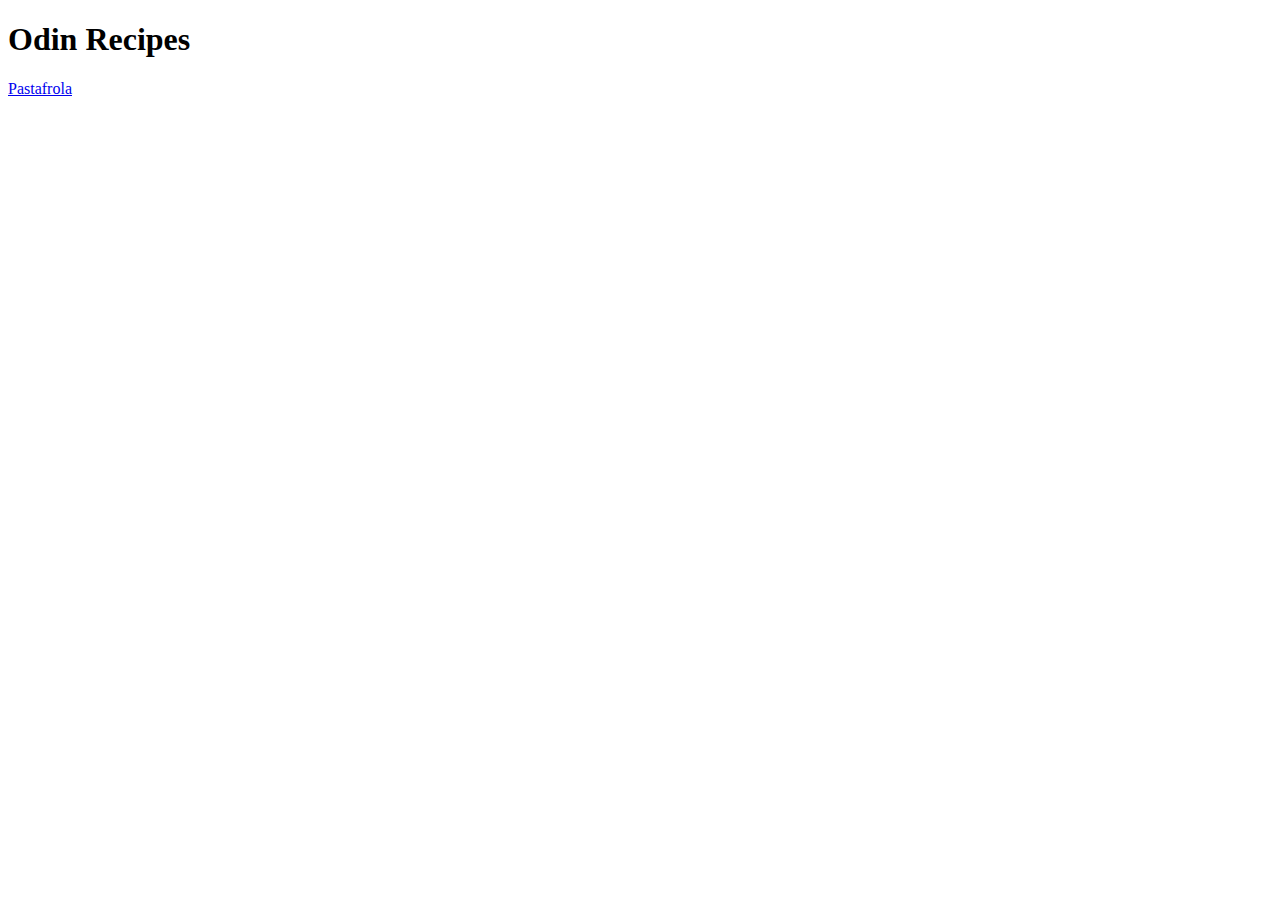
==== index.html @ 0afcfb81 "Create first recipe: Pastafrola" ====
<!DOCTYPE html>
<html lang="en">
<head>
    <meta charset="UTF-8">
    <meta name="viewport" content="width=device-width, initial-scale=1.0">
    <title>Odin Recipes</title>
</head>
<body>
    <h1>Odin Recipes</h1>
    <a href="recipes/pastafrola.html">Pastafrola</a>
</body>
</html>
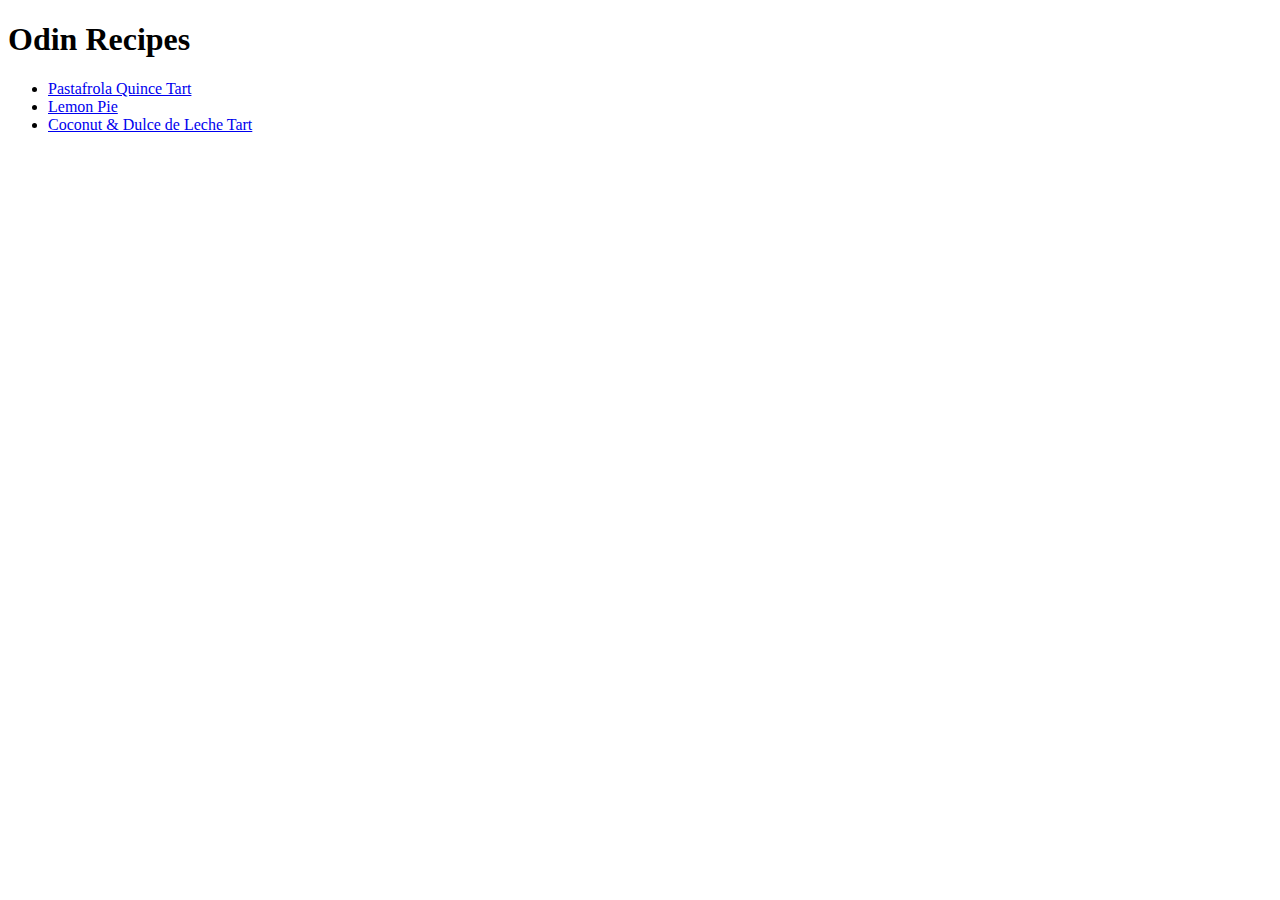
==== commit 4a3b5347: "Include recipes on index.html" ====
--- a/index.html
+++ b/index.html
@@ -7,6 +7,10 @@
 </head>
 <body>
     <h1>Odin Recipes</h1>
-    <a href="recipes/pastafrola.html">Pastafrola</a>
+    <ul>
+        <li><a href="./recipes/pastafrola.html">Pastafrola Quince Tart</a></li>
+        <li><a href="./recipes/lemonpie.html">Lemon Pie</a></li>
+        <li><a href="./recipes/coconuttart.html">Coconut & Dulce de Leche Tart</a></li>
+    </ul>
 </body>
 </html>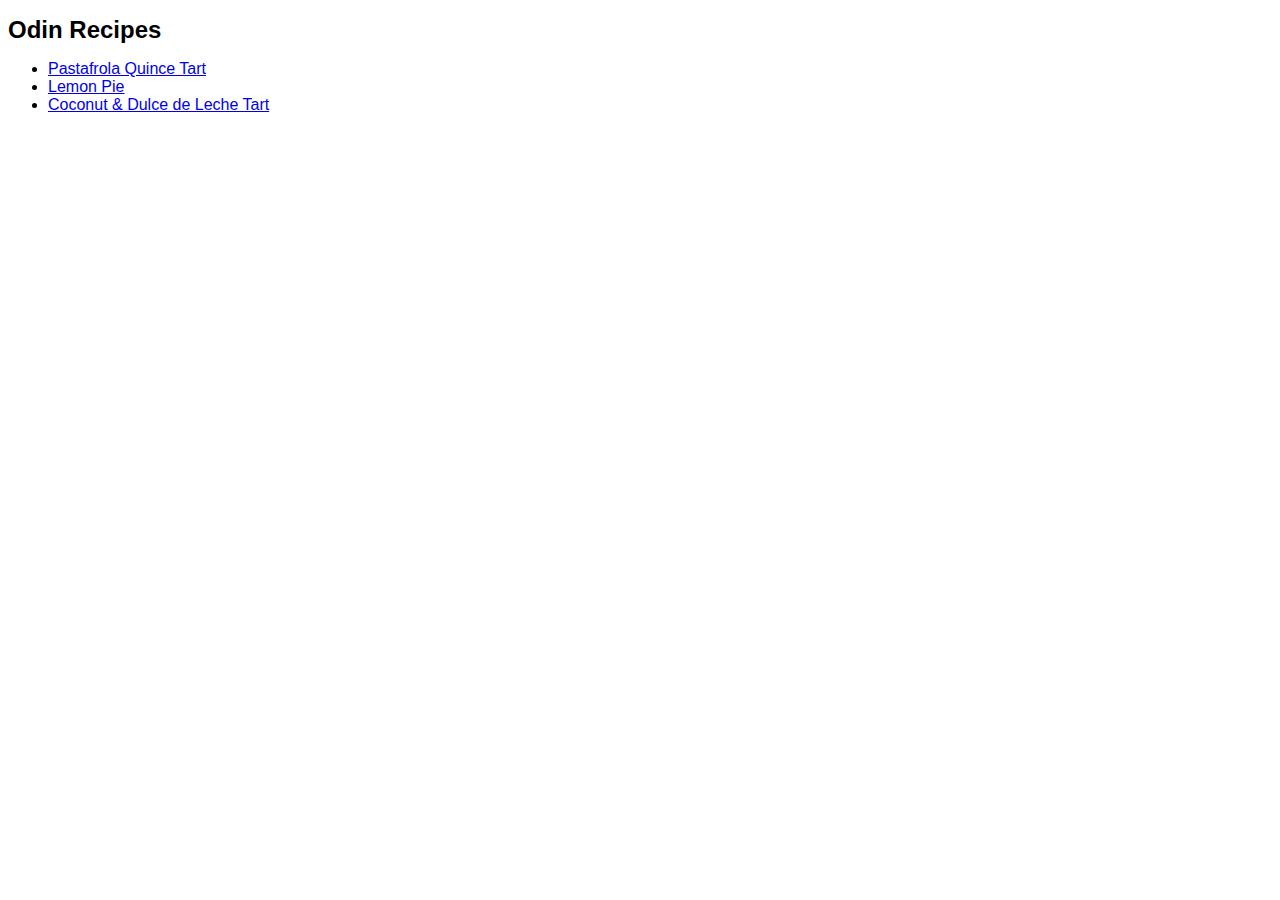
==== commit affbd8e5: "Improve CSS" ====
--- a/index.html
+++ b/index.html
@@ -3,11 +3,12 @@
 <head>
     <meta charset="UTF-8">
     <meta name="viewport" content="width=device-width, initial-scale=1.0">
+    <link rel="stylesheet" href="styles.css" />
     <title>Odin Recipes</title>
 </head>
 <body>
     <h1>Odin Recipes</h1>
-    <ul>
+    <ul class="list">
         <li><a href="./recipes/pastafrola.html">Pastafrola Quince Tart</a></li>
         <li><a href="./recipes/lemonpie.html">Lemon Pie</a></li>
         <li><a href="./recipes/coconuttart.html">Coconut & Dulce de Leche Tart</a></li>
--- a/styles.css
+++ b/styles.css
@@ -0,0 +1,13 @@
+body {
+    font-family: Arial, Helvetica, sans-serif;
+}
+
+h1 {
+    font-size: 24px;
+    font-weight: 900;
+}
+
+.list {
+    font-size: 16px;
+    font-weight: 600px;
+}